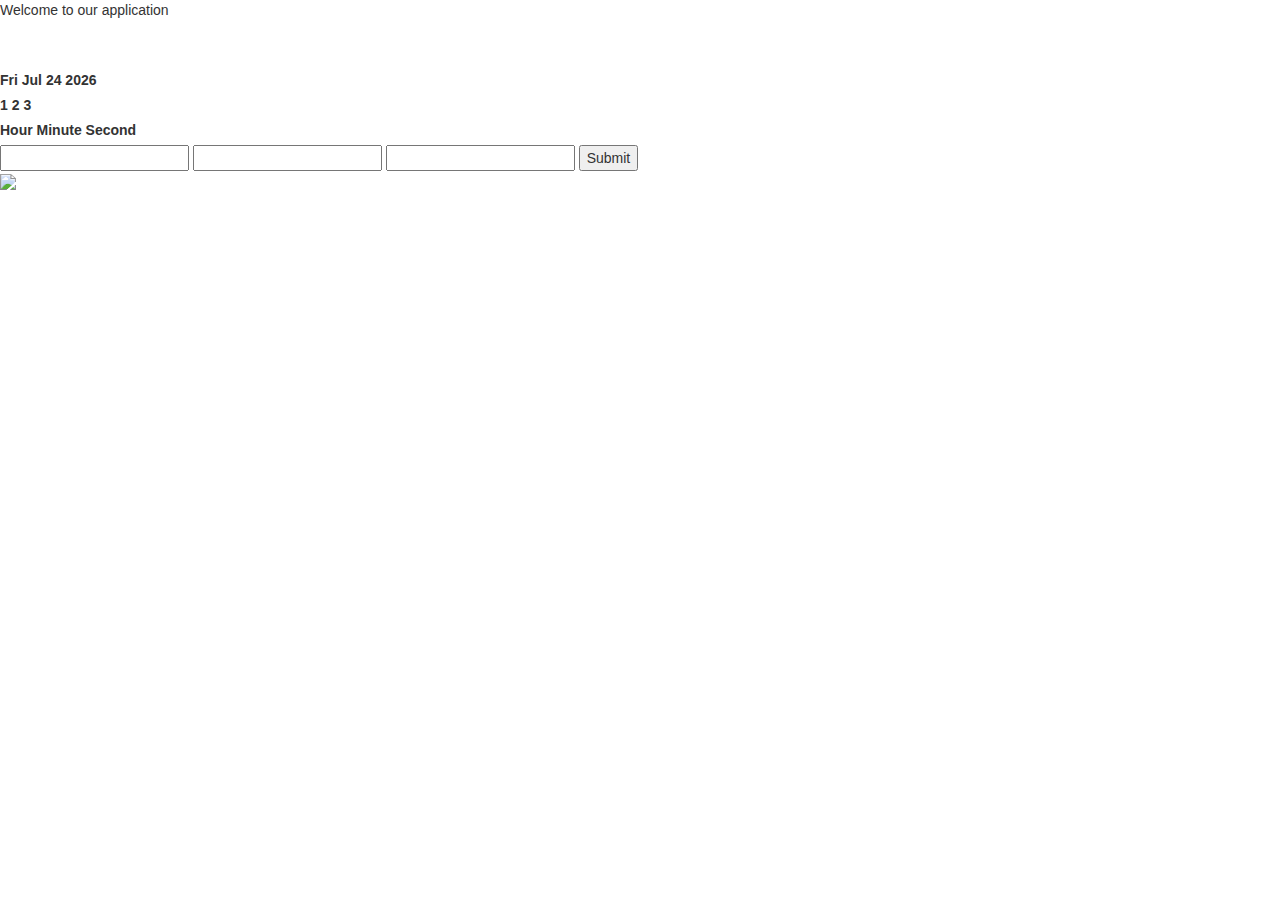
==== index.html @ 142a35a3 "AAA" ====
<!DOCTYPE html>

<html lang="en">
  <head>
    <title>PLACE HOLDER</title>
    <link rel="stylesheet" href="https://maxcdn.bootstrapcdn.com/bootstrap/3.3.7/css/bootstrap.min.css" integrity="sha384-BVYiiSIFeK1dGmJRAkycuHAHRg32OmUcww7on3RYdg4Va+PmSTsz/K68vbdEjh4u" crossorigin="anonymous">
    <link rel="stylesheet" href="index.css">
    <script src="https://code.jquery.com/jquery-2.2.0.min.js"></script>
  </head>
  <body>
    <div id="container">
      <div>
        <p>Welcome to our application</p>
      </div> <br />
      <div id="time">
        <script src="http://www.clocklink.com/embed.js"></script>
        <script type="text/javascript" language="JavaScript">
          obj = new Object;
          obj.clockfile = "5031-blue.swf";
          obj.TimeZone = "GMT0700";
          obj.width = 260;
          obj.height = 100;
          obj.wmode = "transparent";
          showClock(obj);
        </script> <br />
        <label id="date"></label>
      </div>
      <div id="page-linked-container">
        <label onclick="location.href='page2.html';">1</label>
        <label onclick="location.href='page3.html';">2</label>
        <label onclick="location.href='page4.html';">3</label>
      </div>
      <div id="timeSet">
        <div id="alarmLabel">
          <label id="alarmHour">Hour</label>
          <label id="alarmMinute">Minute</label>
          <label id="alarmSecond">Second</label>
        </div>
        <input id="hourField" />
        <input id="minuteField" />
        <input id="secondField" />
        <button id="setTimeB">Submit</button>
      </div>
      <div id="end-part">
        <img src="images/logo.png" />
      </div>
    </div>
    <script type="text/javascript">
      var alarmHour = $("#alarmHour");
      var alarmMinute = $("#alarmMinute");
      var alarmSecond = $("#alarmSecond");
      var hour = 25;
      var minute = 61;
      var second = 61;

    $(document).ready(function(){
      $("#date").text(new Date().toDateString());
    });

    $("#setTimeB").click(function() {

      hour = parseInt($("#hourField").val());
        if($("#hourField").val() === "") {
          hour = 26;
        }
        if (hour >= 0 && hour < 24)
          alarmHour.text(hour + '');
        else{
           alarmHour.text('Invalid input');
  }

      minute = parseInt($("#minuteField").val());
        if (minute >= 0 && minute < 60)
         alarmMinute.text(minute + '');
        else {
          alarmMinute.text('Invalid input');
  }

      second = parseInt($("#secondField").val());
        if (second >= 0 && second < 60)
          alarmSecond.text(second + '');
        else {
           alarmSecond.text('Invalid input');
  }
    });

    setInterval(function() {
      checkIsAlarm();
    }, 1000);

    function checkIsAlarm() {
      var date = new Date();
      var currHour = date.getHours();
      var currMinute = date.getMinutes();
      var currSecond = date.getSeconds();
      console.log(currSecond);
      if (hour === currHour && minute === currMinute && second === currSecond)
        alarm();
      }

      function alarm() {
        console.log('Wake up!');
      }
    </script>
  </body>
</html>
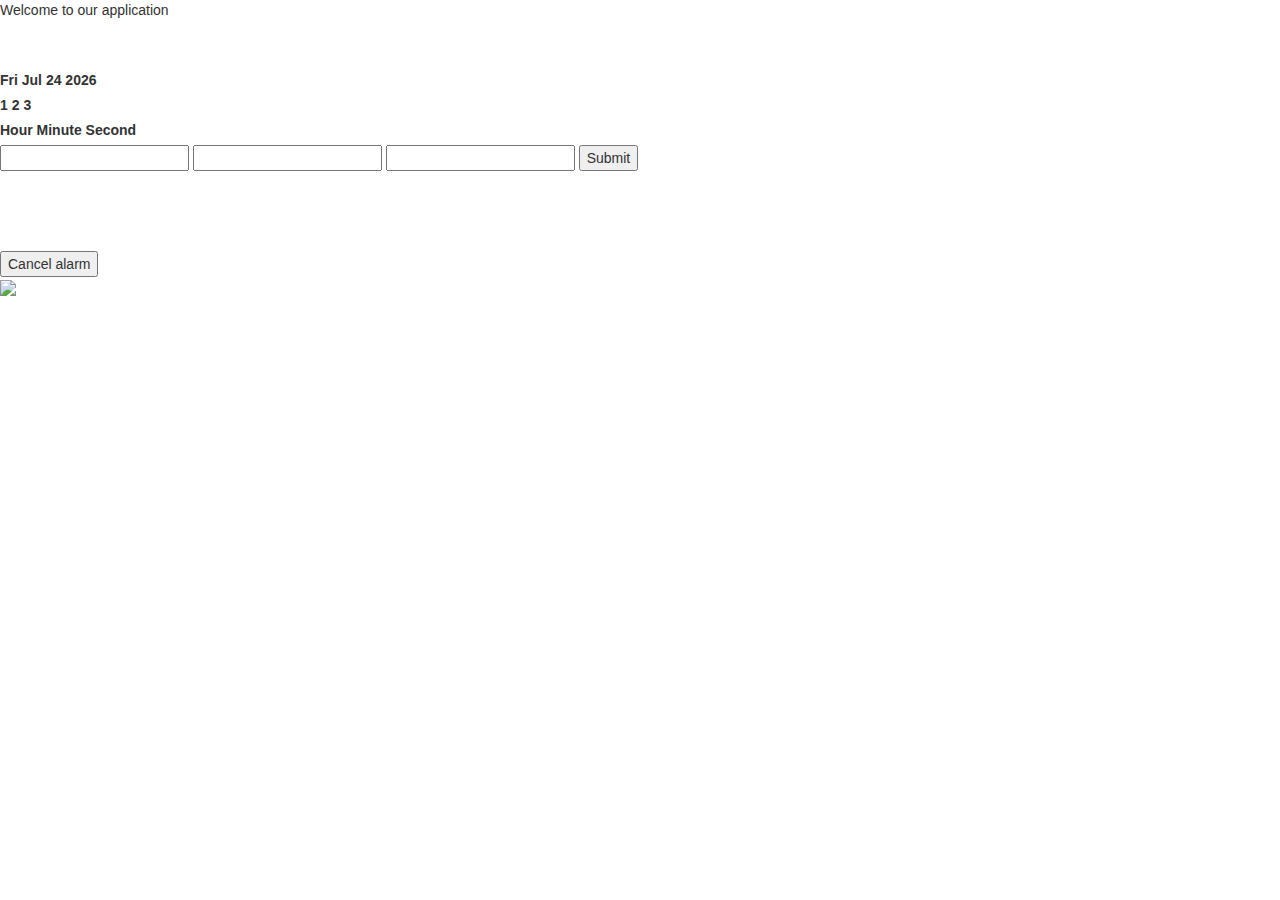
==== commit 048a4e6c: "alarm almost finish" ====
--- a/index.html
+++ b/index.html
@@ -41,6 +41,9 @@
         <input id="secondField" />
         <button id="setTimeB">Submit</button>
       </div>
+      <div> <br /><br /><br /><br />
+        <button id="cancelAlarm">Cancel alarm</button>
+      </div>
       <div id="end-part">
         <img src="images/logo.png" />
       </div>
@@ -49,6 +52,7 @@
       var alarmHour = $("#alarmHour");
       var alarmMinute = $("#alarmMinute");
       var alarmSecond = $("#alarmSecond");
+      var cancelAlarm = $("#cancelAlarm");
       var hour = 25;
       var minute = 61;
       var second = 61;
@@ -67,21 +71,33 @@
           alarmHour.text(hour + '');
         else{
            alarmHour.text('Invalid input');
-  }
+        }
 
       minute = parseInt($("#minuteField").val());
         if (minute >= 0 && minute < 60)
          alarmMinute.text(minute + '');
         else {
           alarmMinute.text('Invalid input');
-  }
+        }
 
       second = parseInt($("#secondField").val());
         if (second >= 0 && second < 60)
           alarmSecond.text(second + '');
         else {
-           alarmSecond.text('Invalid input');
-  }
+          alarmSecond.text('Invalid input');
+        }
+
+        sendAwakeTime(hour + ':' + minute + ':' + second);
+    });
+
+    cancelAlarm.click(function() {
+      hour = 25;
+      minute = 61;
+      second = 61;
+      alarmHour.text('Hour');
+      alarmMinute.text('Minute');
+      alarmSecond.text('second');
+      sendData('Cancel');
     });
 
     setInterval(function() {
@@ -93,13 +109,25 @@
       var currHour = date.getHours();
       var currMinute = date.getMinutes();
       var currSecond = date.getSeconds();
-      console.log(currSecond);
       if (hour === currHour && minute === currMinute && second === currSecond)
-        alarm();
-      }
+        sendData('Wake');
+    }
 
-      function alarm() {
-        console.log('Wake up!');
+    function sendAwakeTime(time){
+      console.log(time);
+      sendData(time);
+    }
+
+      function sendData(data) {
+          $.ajax({
+              url: 'http://10.32.176.4/HP/' + data,
+              success: function(data) {
+              console.log('success');
+              },
+              error: function(err) {
+                  console.log(err);
+              }
+          });
       }
     </script>
   </body>
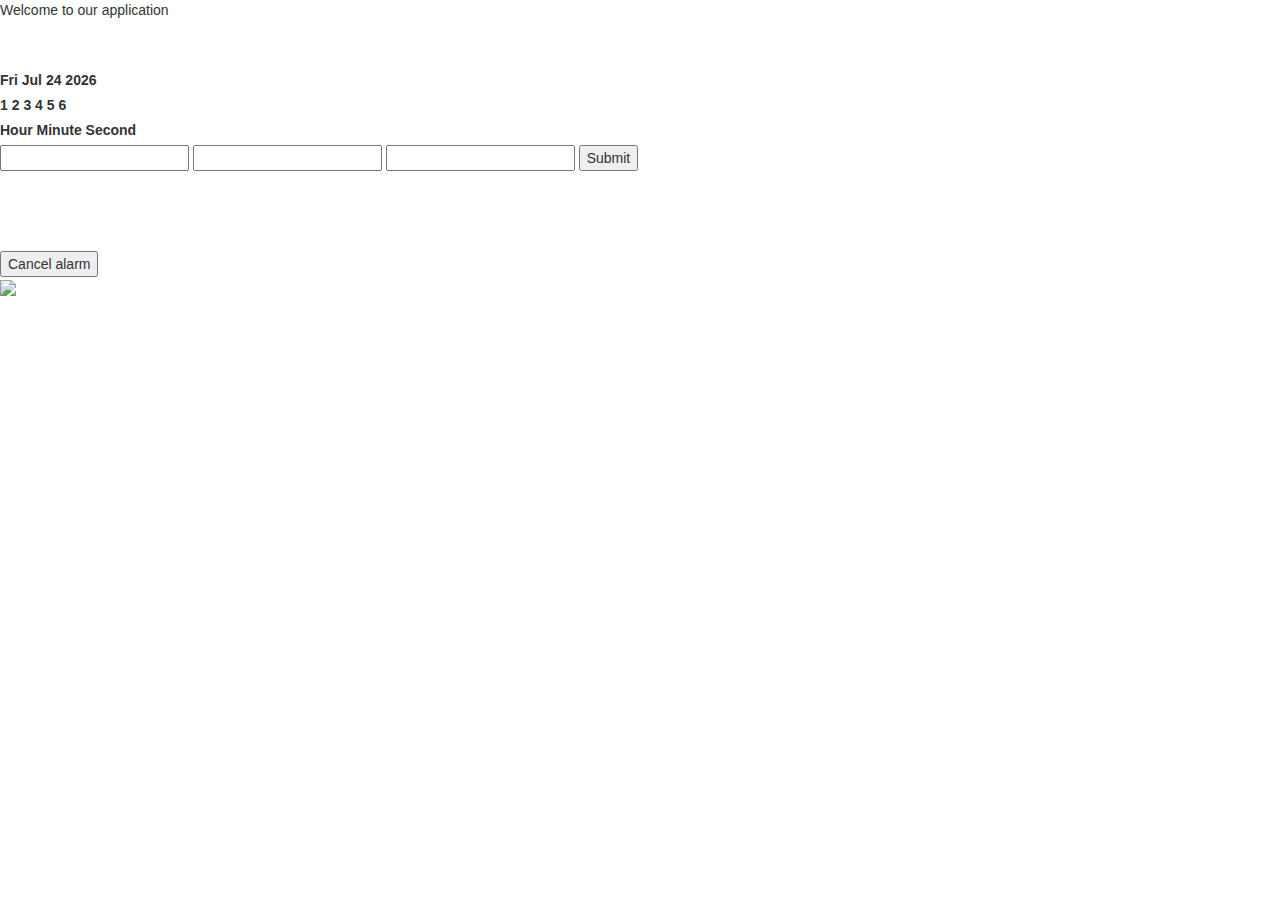
==== commit 2d1d9c90: "Can find average values" ====
--- a/index.html
+++ b/index.html
@@ -26,9 +26,12 @@
         <label id="date"></label>
       </div>
       <div id="page-linked-container">
-        <label onclick="location.href='page2.html';">1</label>
-        <label onclick="location.href='page3.html';">2</label>
+        <label onclick="location.href='sound.html';">1</label>
+        <label onclick="location.href='gyro.html';">2</label>
         <label onclick="location.href='page4.html';">3</label>
+        <label onclick="location.href='humidity.html';">4</label>
+        <label onclick="location.href='temperature.html';">5</label>
+        <label onclick="location.href='pressure.html';">6</label>
       </div>
       <div id="timeSet">
         <div id="alarmLabel">
@@ -62,30 +65,43 @@
     });
 
     $("#setTimeB").click(function() {
+console.log("Click");
 
       hour = parseInt($("#hourField").val());
         if($("#hourField").val() === "") {
           hour = 26;
         }
-        if (hour >= 0 && hour < 24)
+        if (hour >= 0 && hour < 24) {
+          alarmHour.css('color', 'black');
           alarmHour.text(hour + '');
+        }
         else{
+           alarmHour.css('color', 'red');
            alarmHour.text('Invalid input');
         }
+      $("#hourField").val("");
 
       minute = parseInt($("#minuteField").val());
-        if (minute >= 0 && minute < 60)
+        if (minute >= 0 && minute < 60) {
+         alarmMinute.css('color', 'black');
          alarmMinute.text(minute + '');
+        }
         else {
+          alarmMinute.css('color', 'red');
           alarmMinute.text('Invalid input');
         }
+      $("#minuteField").val("");
 
       second = parseInt($("#secondField").val());
-        if (second >= 0 && second < 60)
+        if (second >= 0 && second < 60) {
+          alarmSecond.css('color', 'black');
           alarmSecond.text(second + '');
+        }
         else {
+          alarmSecond.css('color', 'red');
           alarmSecond.text('Invalid input');
         }
+        $("#secondField").val("");
 
         sendAwakeTime(hour + ':' + minute + ':' + second);
     });
@@ -97,6 +113,9 @@
       alarmHour.text('Hour');
       alarmMinute.text('Minute');
       alarmSecond.text('second');
+      alarmHour.css('color', 'black');
+      alarmMinute.css('color', 'black');
+      alarmSecond.css('color', 'black');
       sendData('Cancel');
     });
 
@@ -114,7 +133,6 @@
     }
 
     function sendAwakeTime(time){
-      console.log(time);
       sendData(time);
     }
 
@@ -129,6 +147,33 @@
               }
           });
       }
+
+      var currentMessage = '';
+      setInterval(function() {
+        $.ajax({
+          url: 'http://10.32.176.4/HP'
+        })
+        .done(function(data) {
+          if (data !== currentMessage) {
+            checkInput(data);
+            console.log('success');
+           currentMessage = data;
+          }
+        })
+      }, 1000);
+
+    function checkInput(input) {
+      var inputArr = input.split(",");
+      if (inputArr[0] == 1)
+        recieveTime(inputArr[1]);
+    }
+
+    function recieveTime(timeInSecond) {
+      var date = new Date(null);
+      date.setSeconds(timeInSecond);
+      var sleepTime = date.toISOString().substr(11, 8);
+      alert(sleepTime);
+    }
     </script>
   </body>
 </html>
